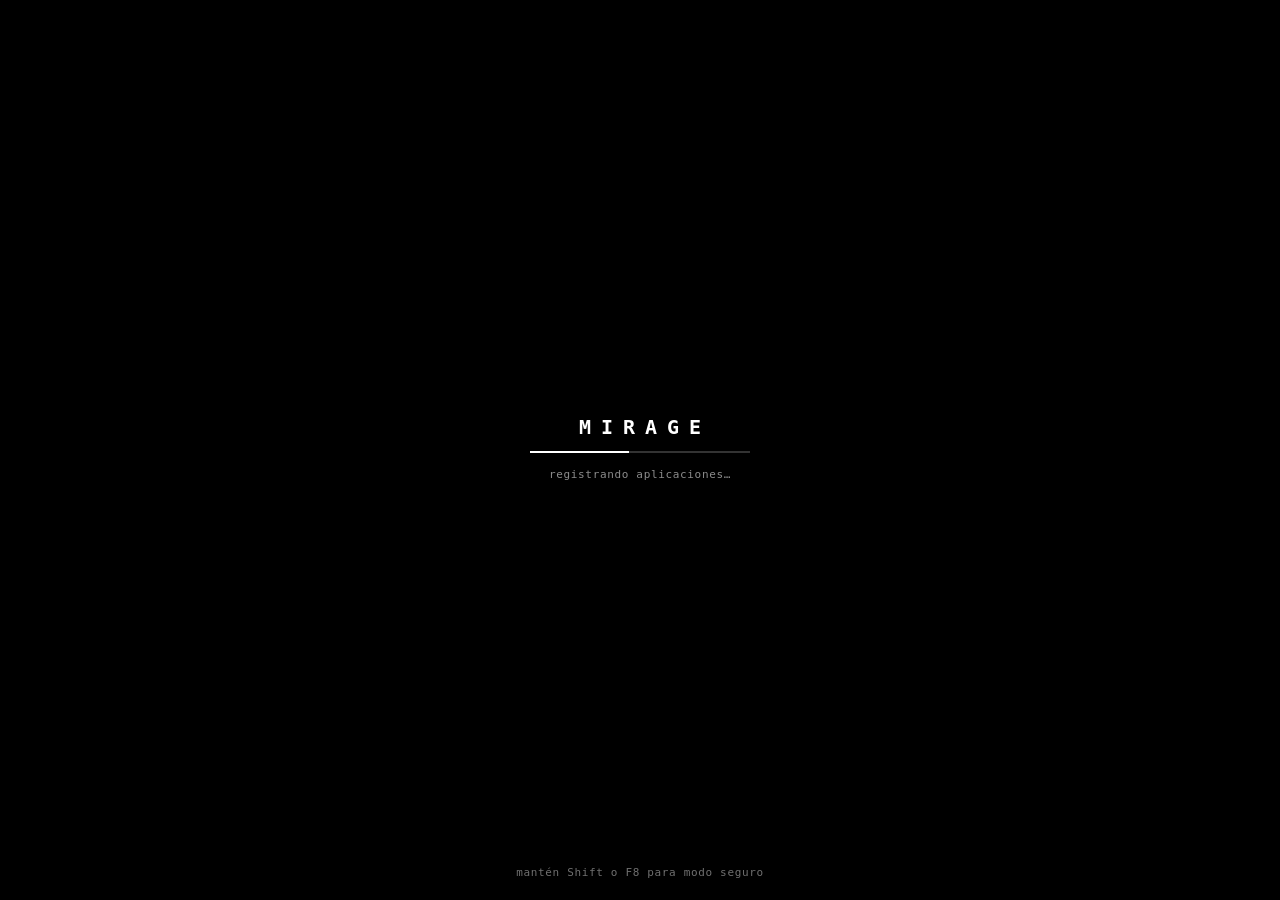
==== index.html @ 93cde202 "Add Hueb-OS Mirage: standalone shell with own bootloader Mirage shares only Kernel.js with the Hueb-" ====
<!doctype html>
<html lang="es">
<head>
<meta charset="utf-8">
<meta name="viewport" content="width=device-width, initial-scale=1">
<title>Mirage</title>
<link rel="stylesheet" href="mirage/fabric.css">
</head>
<body>
<!-- MIRAGE · L0 · IGNITION
     Este archivo ES el bootloader de Mirage: no depende de ningún repositorio raíz, de service
     workers ni de un instalador. Solo necesita servir esta carpeta tal cual. Es la única página del
     sistema (nunca navega); define las capas fijas y deja que ignition.js cargue el Kernel. -->
<div id="mirage-root">
  <div id="world"><div id="plane"></div></div>   <!-- lentes: celdas -->
  <div id="chrome"></div>                          <!-- pulso, bolsillo -->
  <div id="overlay"></div>                         <!-- deseo, pactos, avisos -->
  <div id="splash">
    <div class="sp-name">Mirage</div>
    <div class="sp-bar"><i id="sp-fill"></i></div>
    <div class="sp-step" id="sp-step">iniciando</div>
    <div class="sp-hint">mantén Shift o F8 para modo seguro</div>
  </div>
</div>
<script src="mirage/substrate.js"></script>
<script src="mirage/cells.js"></script>
<script src="mirage/ignition.js"></script>
</body>
</html>
---- mirage/fabric.css ----
/* MIRAGE · FABRIC — lenguaje visual: plano, blanco y negro, sin degradados, sin sombras,
   sin esquinas redondeadas. Color sólido; la jerarquía se hace con opacidad.
   Todo borde mide 2 píxeles reales del monitor: --bw = 2 / devicePixelRatio (lo fija el Substrate).
   Dentro de la Mesa el plano se escala, así que la caja de la celda divide por --k para que
   su borde siga midiendo 2 px en pantalla a cualquier zoom. */
:root{
  --bg:#000; --cell-bg:#0b0b0b; --panel-solid:#111; --scrim:rgba(0,0,0,.78);
  --ink:#fff; --ink2:rgba(255,255,255,.55); --accent:#fff; --on-accent:#000; --danger:#fff;
  --panel:rgba(255,255,255,.07); --line:rgba(255,255,255,.2); --edge:rgba(255,255,255,.4); --dot:rgba(255,255,255,.22);
  --bw:2px; --font:ui-sans-serif,system-ui,"Segoe UI",Roboto,Helvetica,Arial,sans-serif; --mono:ui-monospace,"Cascadia Mono",Consolas,monospace;
  color-scheme:dark;
}
*{box-sizing:border-box;border-radius:0}
html,body{margin:0;height:100%;overflow:hidden;background:var(--bg);color:var(--ink);font:14px/1.45 var(--font)}
button{font:inherit}
#mirage-root{position:fixed;inset:0;overflow:hidden}

/* ── Mundo ── */
#world{position:absolute;inset:0;overflow:hidden;background:var(--bg)}
/* retícula de puntos: máscara de imagen (no degradado) pintada con un color sólido */
#world::before{content:"";position:absolute;inset:0;pointer-events:none;background:var(--dot);
  -webkit-mask-image:url("data:image/svg+xml,%3Csvg xmlns='http://www.w3.org/2000/svg' width='48' height='48'%3E%3Crect width='2' height='2'/%3E%3C/svg%3E");
  mask-image:url("data:image/svg+xml,%3Csvg xmlns='http://www.w3.org/2000/svg' width='48' height='48'%3E%3Crect width='2' height='2'/%3E%3C/svg%3E");
  -webkit-mask-size:var(--grid,48px) var(--grid,48px);mask-size:var(--grid,48px) var(--grid,48px);
  -webkit-mask-position:var(--gx,0) var(--gy,0);mask-position:var(--gx,0) var(--gy,0)}
#world.panning{cursor:grabbing}
#plane{position:absolute;left:0;top:0;width:0;height:0;transform-origin:0 0;will-change:transform}
#plane.anim{transition:transform .35s cubic-bezier(.2,.8,.2,1)}
#chrome,#overlay{position:absolute;inset:0;pointer-events:none}
#chrome>*,#overlay>*{pointer-events:auto}

/* ── Iconos: trazo lineal que hereda el color del texto; los emoji se pasan a gris ── */
.ico,.cell-ico,.b-ico,.w-ico,.b-chip i,.pc-ico{display:inline-flex;align-items:center;justify-content:center;filter:grayscale(1)}
.ico svg,.cell-ico svg,.b-ico svg,.w-ico svg,.b-chip svg,.pc-ico svg{fill:none;stroke:currentColor;stroke-width:1.75;stroke-linecap:square;stroke-linejoin:miter;width:1em;height:1em}

/* ── Celda ── */
.cell{position:absolute;display:flex;flex-direction:column;background:var(--cell-bg);container-type:size;
  border:calc(var(--bw) / var(--k,1)) solid var(--edge)}
.cell.focused{border-color:var(--ink)}
.cell.stowed{display:none}
.cell-bar{display:flex;align-items:center;gap:8px;height:32px;padding:0 4px 0 10px;flex:none;cursor:grab;user-select:none;touch-action:none;
  border-bottom:calc(var(--bw) / var(--k,1)) solid var(--line);color:var(--ink2)}
.cell.focused .cell-bar{color:var(--ink)}
.cell-ico{width:16px;height:16px;font-size:16px}
.cell-title{flex:1;min-width:0;overflow:hidden;text-overflow:ellipsis;white-space:nowrap;font:11px/1 var(--mono);letter-spacing:.08em;text-transform:uppercase}
.cell-btns{display:flex}
.cell-btns button{border:0;background:transparent;color:inherit;width:28px;height:28px;cursor:pointer;font:14px/1 var(--mono)}
.cell-btns button:hover{background:var(--ink);color:var(--bg)}
.cell-body{position:relative;flex:1;min-height:0}
.cell-body iframe{position:absolute;inset:0;width:100%;height:100%;border:0;background:transparent}
.cell-grip{position:absolute;right:0;bottom:0;width:14px;height:14px;cursor:nwse-resize;touch-action:none;
  border-right:calc(var(--bw) / var(--k,1)) solid var(--ink2);border-bottom:calc(var(--bw) / var(--k,1)) solid var(--ink2)}
.cell-bubble{display:none;position:absolute;inset:0;flex-direction:column;align-items:center;justify-content:center;gap:10px;
  background:var(--cell-bg);cursor:pointer;text-align:center;padding:12px;color:var(--ink)}
/* --k = escala actual de la Mesa: la burbuja mantiene un tamaño visual constante al alejarse */
.cell-bubble .b-ico{font-size:min(calc(48px / var(--k,1)),40cqmin);line-height:1}
.cell-bubble .b-title{font:600 min(calc(12px / var(--k,1)),12cqmin)/1.2 var(--mono);letter-spacing:.1em;text-transform:uppercase}
.dragging iframe{pointer-events:none}
.dragging,.dragging *{user-select:none!important}
.far .cell-bubble{display:flex}
.far .cell-body iframe{visibility:hidden}
.far .cell-bar{display:none}

/* ── Arranque y rescate ── */
#splash{position:absolute;inset:0;z-index:99;display:flex;flex-direction:column;align-items:center;justify-content:center;gap:14px;background:var(--bg);transition:opacity .5s}
#splash.gone{opacity:0;pointer-events:none}
.sp-name{font:600 20px/1 var(--mono);letter-spacing:.5em;text-transform:uppercase;padding-left:.5em}
.sp-bar{width:220px;height:var(--bw);background:var(--line)}
.sp-bar i{display:block;height:100%;width:0;background:var(--ink);transition:width .25s}
.sp-step{font:11px/1.4 var(--mono);color:var(--ink2);min-height:1.4em;letter-spacing:.06em}
.sp-hint{position:absolute;bottom:22px;font:11px/1 var(--mono);color:var(--ink2);letter-spacing:.06em;opacity:.8}
.rescue{position:absolute;left:50%;top:50%;transform:translate(-50%,-50%);width:min(520px,92vw);padding:24px;background:var(--panel-solid);border:var(--bw) solid var(--ink)}
.rescue h2{margin:0 0 10px;font:600 13px/1.2 var(--mono);letter-spacing:.1em;text-transform:uppercase}
.rescue p{margin:6px 0} .rescue .muted{color:var(--ink2)}
.rescue button{margin:10px 8px 0 0;padding:7px 13px;border:var(--bw) solid var(--ink);background:transparent;color:var(--ink);cursor:pointer}
.rescue button:hover{background:var(--ink);color:var(--bg)}
.rescue pre{white-space:pre-wrap;color:var(--ink2);font:11px/1.5 var(--mono)}
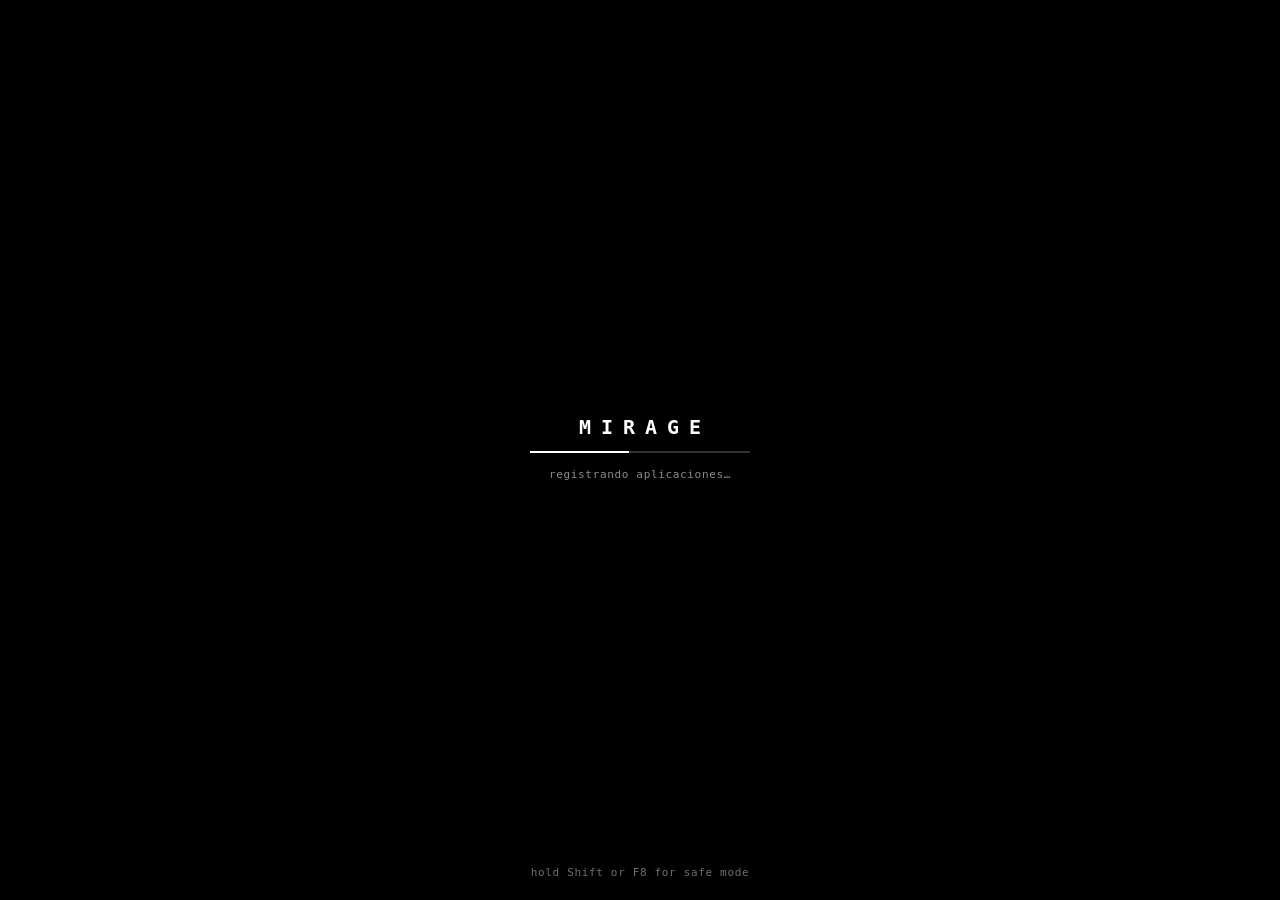
==== commit 5318c92b: "uhmm.... config + animations + bug fix" ====
--- a/index.html
+++ b/index.html
@@ -1,5 +1,5 @@
 <!doctype html>
-<html lang="es">
+<html lang="en">
 <head>
 <meta charset="utf-8">
 <meta name="viewport" content="width=device-width, initial-scale=1">
@@ -8,18 +8,18 @@
 </head>
 <body>
 <!-- MIRAGE · L0 · IGNITION
-     Este archivo ES el bootloader de Mirage: no depende de ningún repositorio raíz, de service
-     workers ni de un instalador. Solo necesita servir esta carpeta tal cual. Es la única página del
-     sistema (nunca navega); define las capas fijas y deja que ignition.js cargue el Kernel. -->
+     This file IS Mirage's bootloader: it does not depend on any root repository, service
+     workers or an installer. It only needs this folder to be served as is. It is the only page of the
+     system (it never navigates); it defines the fixed layers and lets ignition.js load the Kernel. -->
 <div id="mirage-root">
-  <div id="world"><div id="plane"></div></div>   <!-- lentes: celdas -->
-  <div id="chrome"></div>                          <!-- pulso, bolsillo -->
-  <div id="overlay"></div>                         <!-- deseo, pactos, avisos -->
+  <div id="world"><div id="plane"></div></div>   <!-- lenses: cells -->
+  <div id="chrome"></div>                          <!-- pulse, pocket -->
+  <div id="overlay"></div>                         <!-- wish, covenants, alerts -->
   <div id="splash">
     <div class="sp-name">Mirage</div>
     <div class="sp-bar"><i id="sp-fill"></i></div>
-    <div class="sp-step" id="sp-step">iniciando</div>
-    <div class="sp-hint">mantén Shift o F8 para modo seguro</div>
+    <div class="sp-step" id="sp-step">starting</div>
+    <div class="sp-hint">hold Shift or F8 for safe mode</div>
   </div>
 </div>
 <script src="mirage/substrate.js"></script>
--- a/mirage/fabric.css
+++ b/mirage/fabric.css
@@ -1,8 +1,8 @@
-/* MIRAGE · FABRIC — lenguaje visual: plano, blanco y negro, sin degradados, sin sombras,
-   sin esquinas redondeadas. Color sólido; la jerarquía se hace con opacidad.
-   Todo borde mide 2 píxeles reales del monitor: --bw = 2 / devicePixelRatio (lo fija el Substrate).
-   Dentro de la Mesa el plano se escala, así que la caja de la celda divide por --k para que
-   su borde siga midiendo 2 px en pantalla a cualquier zoom. */
+/* MIRAGE · FABRIC — visual language: flat, black and white, no gradients, no shadows,
+   no rounded corners. Solid color; hierarchy is made with opacity.
+   Every border is 2 real monitor pixels: --bw = 2 / devicePixelRatio (set by the Substrate).
+   Inside the Table the plane is scaled, so the cell box divides by --k so that
+   its border still measures 2 px on screen at any zoom. */
 :root{
   --bg:#000; --cell-bg:#0b0b0b; --panel-solid:#111; --scrim:rgba(0,0,0,.78);
   --ink:#fff; --ink2:rgba(255,255,255,.55); --accent:#fff; --on-accent:#000; --danger:#fff;
@@ -15,25 +15,25 @@
 button{font:inherit}
 #mirage-root{position:fixed;inset:0;overflow:hidden}
 
-/* ── Mundo ── */
+/* ── World ── */
 #world{position:absolute;inset:0;overflow:hidden;background:var(--bg)}
-/* retícula de puntos: máscara de imagen (no degradado) pintada con un color sólido */
+/* dot grid: image mask (not a gradient) painted with a solid color */
 #world::before{content:"";position:absolute;inset:0;pointer-events:none;background:var(--dot);
   -webkit-mask-image:url("data:image/svg+xml,%3Csvg xmlns='http://www.w3.org/2000/svg' width='48' height='48'%3E%3Crect width='2' height='2'/%3E%3C/svg%3E");
   mask-image:url("data:image/svg+xml,%3Csvg xmlns='http://www.w3.org/2000/svg' width='48' height='48'%3E%3Crect width='2' height='2'/%3E%3C/svg%3E");
   -webkit-mask-size:var(--grid,48px) var(--grid,48px);mask-size:var(--grid,48px) var(--grid,48px);
   -webkit-mask-position:var(--gx,0) var(--gy,0);mask-position:var(--gx,0) var(--gy,0)}
 #world.panning{cursor:grabbing}
-#plane{position:absolute;left:0;top:0;width:0;height:0;transform-origin:0 0;will-change:transform}
+#plane{position:absolute;left:0;top:0;width:0;height:0;transform-origin:0 0}
 #plane.anim{transition:transform .35s cubic-bezier(.2,.8,.2,1)}
 #chrome,#overlay{position:absolute;inset:0;pointer-events:none}
 #chrome>*,#overlay>*{pointer-events:auto}
 
-/* ── Iconos: trazo lineal que hereda el color del texto; los emoji se pasan a gris ── */
+/* ── Icons: linear stroke that inherits the text color; emoji are turned gray ── */
 .ico,.cell-ico,.b-ico,.w-ico,.b-chip i,.pc-ico{display:inline-flex;align-items:center;justify-content:center;filter:grayscale(1)}
 .ico svg,.cell-ico svg,.b-ico svg,.w-ico svg,.b-chip svg,.pc-ico svg{fill:none;stroke:currentColor;stroke-width:1.75;stroke-linecap:square;stroke-linejoin:miter;width:1em;height:1em}
 
-/* ── Celda ── */
+/* ── Cell ── */
 .cell{position:absolute;display:flex;flex-direction:column;background:var(--cell-bg);container-type:size;
   border:calc(var(--bw) / var(--k,1)) solid var(--edge)}
 .cell.focused{border-color:var(--ink)}
@@ -52,7 +52,7 @@
   border-right:calc(var(--bw) / var(--k,1)) solid var(--ink2);border-bottom:calc(var(--bw) / var(--k,1)) solid var(--ink2)}
 .cell-bubble{display:none;position:absolute;inset:0;flex-direction:column;align-items:center;justify-content:center;gap:10px;
   background:var(--cell-bg);cursor:pointer;text-align:center;padding:12px;color:var(--ink)}
-/* --k = escala actual de la Mesa: la burbuja mantiene un tamaño visual constante al alejarse */
+/* --k = current Table scale: the bubble keeps a constant visual size when zooming out */
 .cell-bubble .b-ico{font-size:min(calc(48px / var(--k,1)),40cqmin);line-height:1}
 .cell-bubble .b-title{font:600 min(calc(12px / var(--k,1)),12cqmin)/1.2 var(--mono);letter-spacing:.1em;text-transform:uppercase}
 .dragging iframe{pointer-events:none}
@@ -61,7 +61,7 @@
 .far .cell-body iframe{visibility:hidden}
 .far .cell-bar{display:none}
 
-/* ── Arranque y rescate ── */
+/* ── Startup and rescue ── */
 #splash{position:absolute;inset:0;z-index:99;display:flex;flex-direction:column;align-items:center;justify-content:center;gap:14px;background:var(--bg);transition:opacity .5s}
 #splash.gone{opacity:0;pointer-events:none}
 .sp-name{font:600 20px/1 var(--mono);letter-spacing:.5em;text-transform:uppercase;padding-left:.5em}
